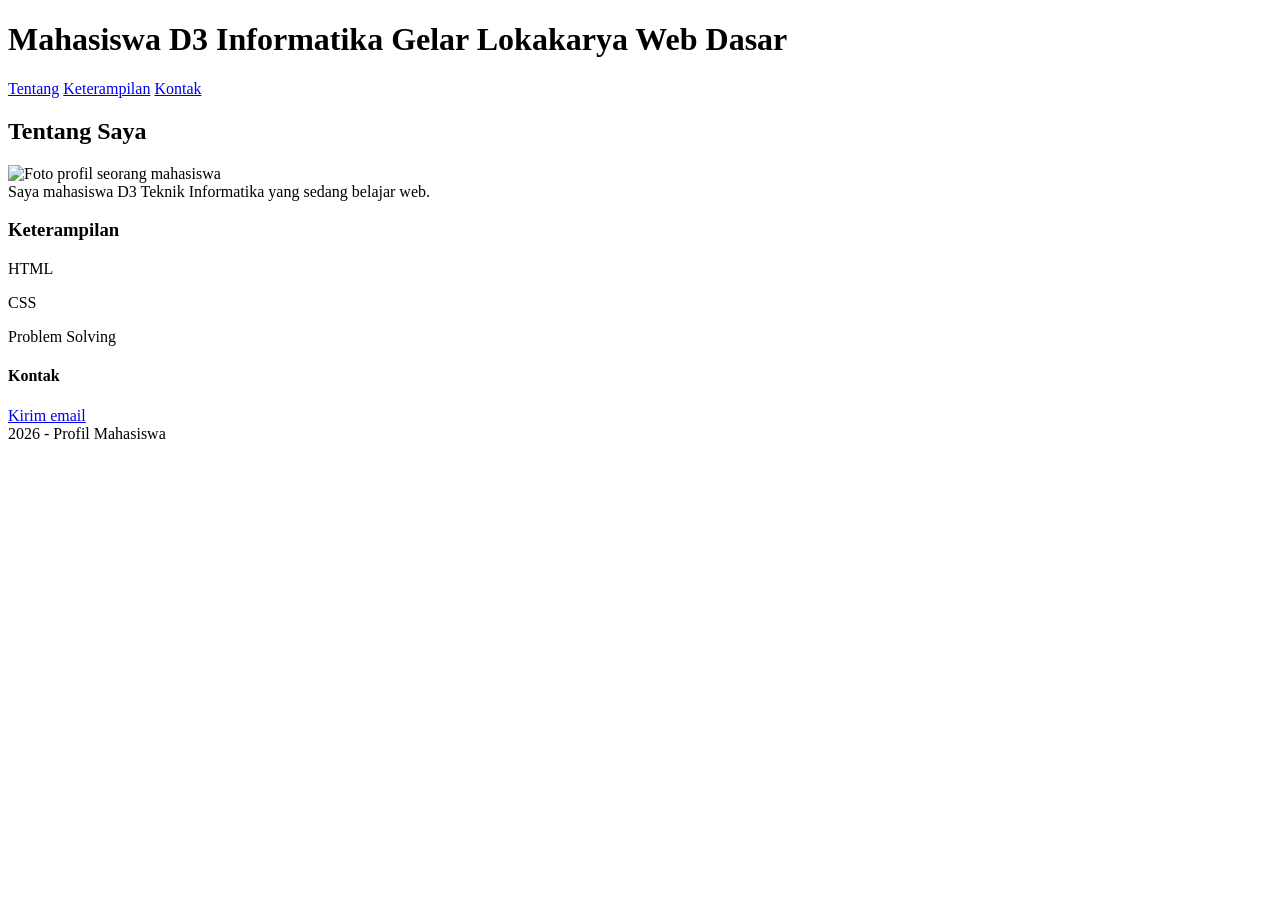
==== index.html @ bb4724ae "upload tugas independent" ====
<!doctype html> 
<html lang="id"> 
<head> 
    <meta charset="utf-8"> 
    <title>Portal Kegiatan D3 Teknik Informatika</title> 
</head> 
<body> 
    <header><h1>Mahasiswa D3 Informatika Gelar Lokakarya Web Dasar </h1></header> 
    <p></p>
        <nav> 
            <a href="#tentang">Tentang</a> 
            <a href="#keterampilan">Keterampilan</a> 
            <a href="#kontak">Kontak</a> 
        </nav> 
    <main> 
        <section id="tentang"> 
            <h2>Tentang Saya</h2> 
            <img src="assets/profile.jpg"
                alt="Foto profil seorang mahasiswa"> 
            <div>Saya mahasiswa D3 Teknik Informatika yang sedang belajar web.</div> 
        </section> 
        <section id="keterampilan"> 
            <h3>Keterampilan</h3> 
            <p>HTML</p><p>CSS</p><p>Problem Solving</p> 
        </section> 
        <section id="kontak"> 
            <h4>Kontak</h4> 
            <a href="mailto:mahasiswa@example.com">Kirim email</a> 
        </section> 
    </main> 
    <footer>2026 - Profil Mahasiswa</footer> 
</body> 
</html>
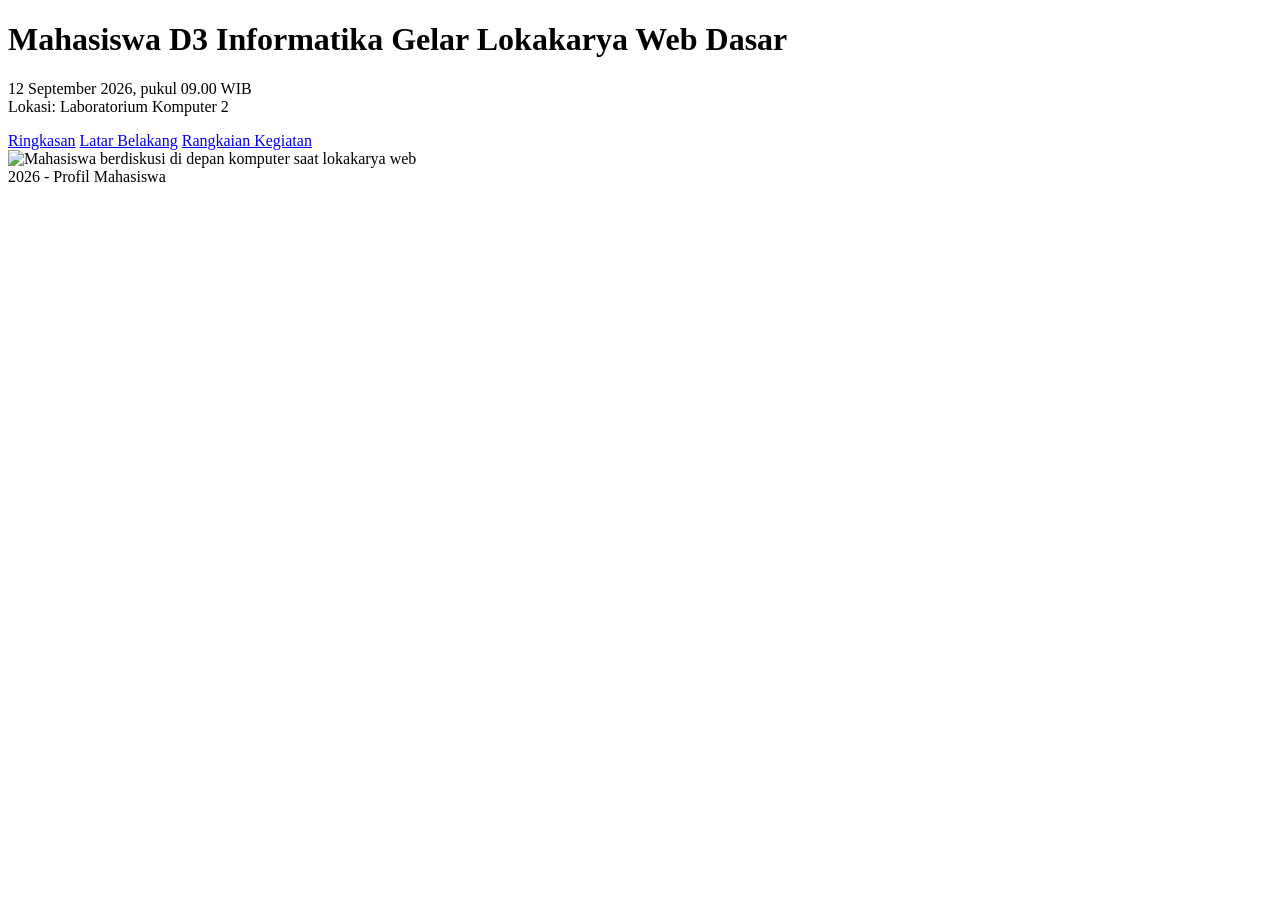
==== commit 5a619017: "update tugas independent" ====
--- a/index.html
+++ b/index.html
@@ -6,28 +6,20 @@
 </head> 
 <body> 
     <header><h1>Mahasiswa D3 Informatika Gelar Lokakarya Web Dasar </h1></header> 
-    <p></p>
-        <nav> 
-            <a href="#tentang">Tentang</a> 
-            <a href="#keterampilan">Keterampilan</a> 
-            <a href="#kontak">Kontak</a> 
-        </nav> 
+    <p><time datetime="2026-09-12T09:00">12 September 2026, pukul 09.00 WIB</time><br>
+        Lokasi: Laboratorium Komputer 2
+    </p>
+    <nav> 
+            <a href="#ringkasan">Ringkasan</a> 
+            <a href="#Latar Belakang">Latar Belakang</a> 
+            <a href="#rangkaian-kegiatan">Rangkaian Kegiatan</a> 
+    </nav> 
     <main> 
-        <section id="tentang"> 
-            <h2>Tentang Saya</h2> 
-            <img src="assets/profile.jpg"
-                alt="Foto profil seorang mahasiswa"> 
-            <div>Saya mahasiswa D3 Teknik Informatika yang sedang belajar web.</div> 
-        </section> 
-        <section id="keterampilan"> 
-            <h3>Keterampilan</h3> 
-            <p>HTML</p><p>CSS</p><p>Problem Solving</p> 
-        </section> 
-        <section id="kontak"> 
-            <h4>Kontak</h4> 
-            <a href="mailto:mahasiswa@example.com">Kirim email</a> 
-        </section> 
+        <img src="assets/lokakarya-web.jpg"
+            alt="Mahasiswa berdiskusi di depan komputer saat lokakarya web">
+        
     </main> 
     <footer>2026 - Profil Mahasiswa</footer> 
 </body> 
-</html> +</html> 
+
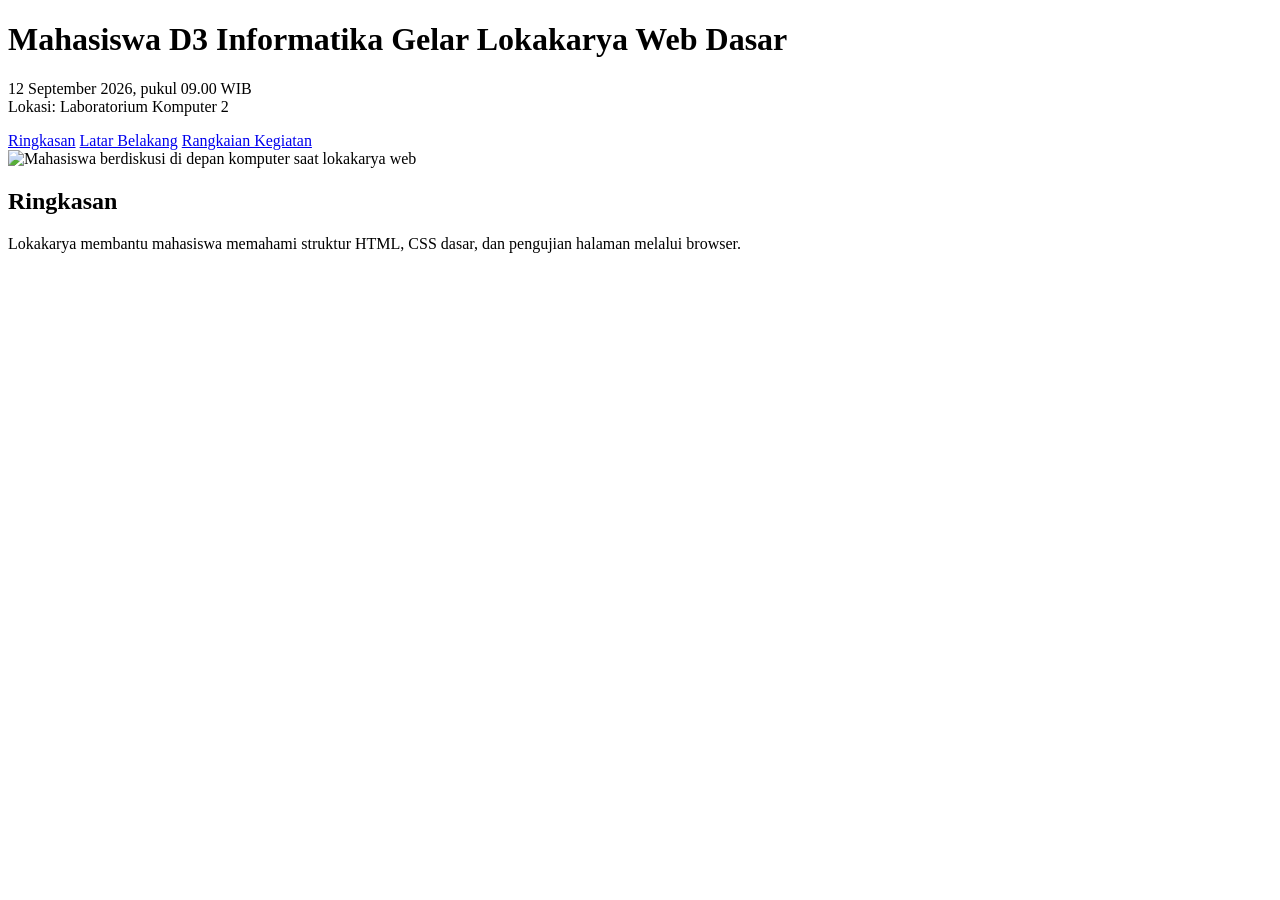
==== commit 0d9ff551: "update" ====
--- a/index.html
+++ b/index.html
@@ -17,9 +17,12 @@
     <main> 
         <img src="assets/lokakarya-web.jpg"
             alt="Mahasiswa berdiskusi di depan komputer saat lokakarya web">
-        
+        <section id="ringkasan">
+            <h2>Ringkasan</h2>
+            <p>Lokakarya membantu mahasiswa memahami struktur HTML, CSS dasar, dan pengujian halaman melalui browser.</p>
+        </section>
     </main> 
-    <footer>2026 - Profil Mahasiswa</footer> 
+    <footer></footer> 
 </body> 
 </html> 
 
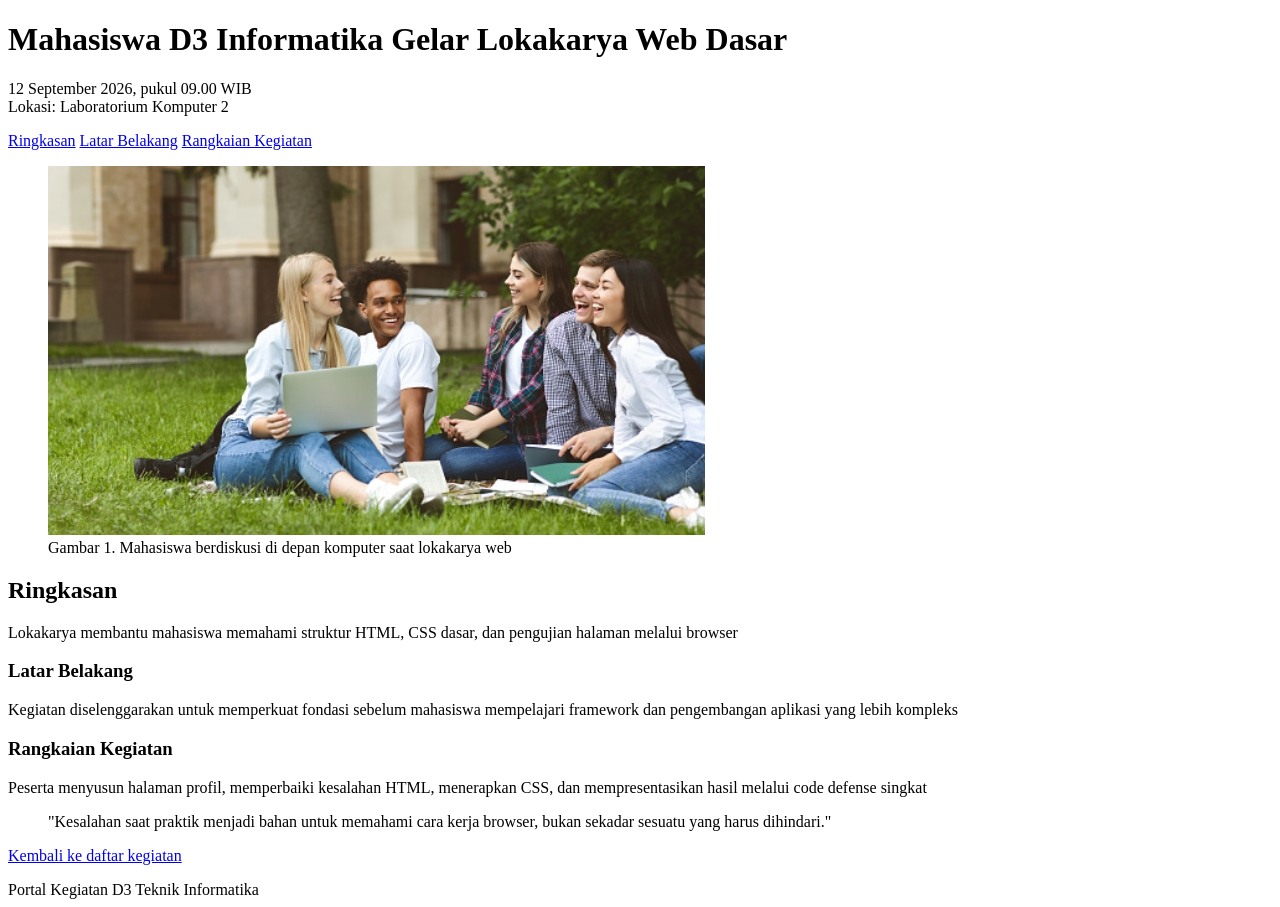
==== commit 4878c980: "update" ====
--- a/index.html
+++ b/index.html
@@ -10,19 +10,33 @@
         Lokasi: Laboratorium Komputer 2
     </p>
     <nav> 
-            <a href="#ringkasan">Ringkasan</a> 
+            <a href="#Ringkasan">Ringkasan</a> 
             <a href="#Latar Belakang">Latar Belakang</a> 
-            <a href="#rangkaian-kegiatan">Rangkaian Kegiatan</a> 
+            <a href="#Rangkaian Kegiatan">Rangkaian Kegiatan</a> 
     </nav> 
-    <main> 
-        <img src="assets/lokakarya-web.jpg"
-            alt="Mahasiswa berdiskusi di depan komputer saat lokakarya web">
-        <section id="ringkasan">
+    <main>
+        <figure>
+            <img src="assets/lokakarya-web.jpg" alt="Mahasiswa berdiskusi di depan komputer saat lokakarya web">
+            <figcaption>Gambar 1. Mahasiswa berdiskusi di depan komputer saat lokakarya web</figcaption>
+        </figure>
+        <section id="Ringkasan">
             <h2>Ringkasan</h2>
-            <p>Lokakarya membantu mahasiswa memahami struktur HTML, CSS dasar, dan pengujian halaman melalui browser.</p>
+            <p>Lokakarya membantu mahasiswa memahami struktur HTML, CSS dasar, dan pengujian halaman melalui browser</p>
         </section>
+        <section id="Latar Belakang">
+            <h3>Latar Belakang</h3>
+            <p> Kegiatan diselenggarakan untuk memperkuat fondasi sebelum mahasiswa mempelajari framework dan pengembangan aplikasi yang lebih kompleks </p>
+        </section>
+        <section id="Rangkaian Kegiatan">
+            <h3>Rangkaian Kegiatan</h3>
+            <p>Peserta menyusun halaman profil, memperbaiki kesalahan HTML, menerapkan CSS, dan mempresentasikan hasil melalui code defense singkat</p>
+        </section>
+        <blockquote>
+            <p>"Kesalahan saat praktik menjadi bahan untuk memahami cara kerja browser, bukan sekadar sesuatu yang harus dihindari."</p>
+        </blockquote>
+        <p><a href="Rangkaian Kegiatan">Kembali ke daftar kegiatan</a></p>
     </main> 
-    <footer></footer> 
+    <footer>Portal Kegiatan D3 Teknik Informatika</footer> 
 </body> 
 </html> 
 
